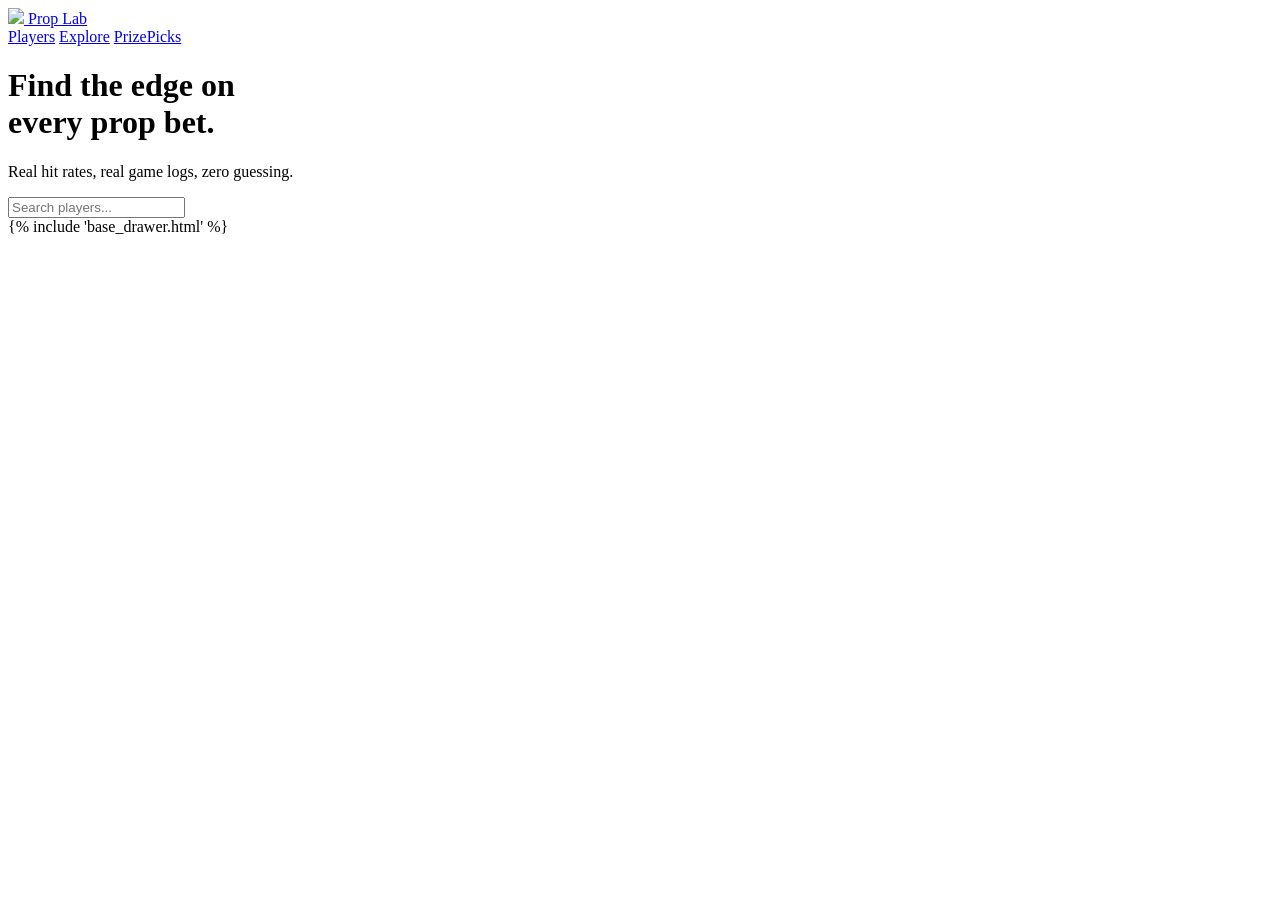
==== app/templates/index.html @ fe8c5f7b "ui and qol improvements" ====
<!doctype html>
<html lang="en">
  <head>
    <meta charset="UTF-8" />
    <title>NBA Prop Lab</title>
    <link
      href="https://fonts.googleapis.com/css2?family=Inter:wght@300;400;500;600;700;800&family=Fredoka+One&display=swap"
      rel="stylesheet"
    />
    <link rel="stylesheet" href="/static/css/base.css" />
    <link rel="stylesheet" href="/static/css/index.css" />
    <link rel="icon" type="image/svg+xml" href="/static/proplab.svg" />
  </head>
  <body>
    <nav>
      <a href="/" class="nav-logo">
        <img src="/static/proplab.svg" class="nav-logo-icon" />
        Prop Lab
      </a>
      <div class="nav-links">
        <a href="/" class="active"><i data-lucide="users"></i> Players</a>
        <a href="/explore"><i data-lucide="compass"></i> Explore</a>
        <a href="/prizepicks"><i data-lucide="crosshair"></i> PrizePicks</a>
      </div>
    </nav>

    <div class="hero">
      <h1>Find the <span>edge</span> on<br />every prop bet.</h1>
      <p>Real hit rates, real game logs, zero guessing.</p>
    </div>

    <div class="search-bar">
      <i data-lucide="search" class="search-icon"></i>
      <input
        type="text"
        id="search"
        placeholder="Search players..."
        oninput="filterPlayers()"
      />
    </div>

    <div class="player-grid" id="player-grid"></div>

    {% include 'base_drawer.html' %}

    <script>
      let allPlayers = [];
      function renderPlayers(players) {
        const grid = document.getElementById("player-grid");
        grid.innerHTML = "";
        players.forEach((p, i) => {
          const card = document.createElement("div");
          card.className = "player-card";
          card.style.animationDelay = `${i * 0.03}s`;
          card.innerHTML = `
          <div class="player-avatar">
            <img src="https://cdn.nba.com/headshots/nba/latest/260x190/${p.id}.png" alt="${p.name}" />
          </div>
          <div class="player-info">
            <div class="player-name">${p.name}</div>
            <div class="player-meta">${p.team} · ${p.position}</div>
          </div>`;
          card.onclick = () => openDrawer(p.id);
          grid.appendChild(card);
        });
      }
      function filterPlayers() {
        const q = document.getElementById("search").value.toLowerCase();
        renderPlayers(
          allPlayers.filter(
            (p) =>
              p.name.toLowerCase().includes(q) ||
              p.team.toLowerCase().includes(q),
          ),
        );
      }
      fetch("/api/players")
        .then((r) => r.json())
        .then((data) => {
          allPlayers = data;
          renderPlayers(allPlayers);
        });
      document.addEventListener("DOMContentLoaded", () => lucide.createIcons());
    </script>
  </body>
</html>
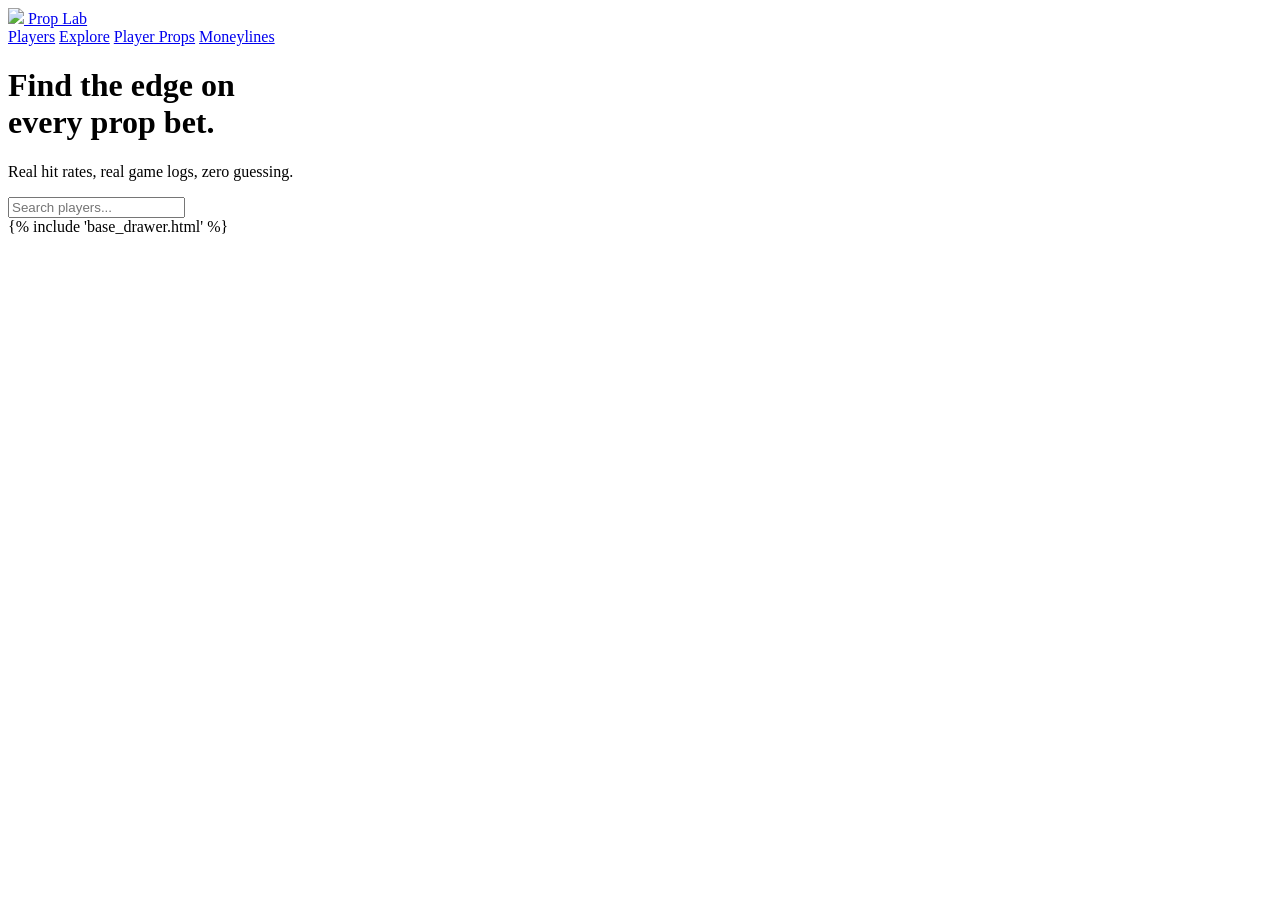
==== commit caf70b69: "added moneylines tab" ====
--- a/app/templates/index.html
+++ b/app/templates/index.html
@@ -20,7 +20,8 @@
       <div class="nav-links">
         <a href="/" class="active"><i data-lucide="users"></i> Players</a>
         <a href="/explore"><i data-lucide="compass"></i> Explore</a>
-        <a href="/prizepicks"><i data-lucide="crosshair"></i> PrizePicks</a>
+        <a href="/prizepicks"><i data-lucide="list"></i> Player Props</a>
+        <a href="/moneylines"><i data-lucide="trending-up"></i> Moneylines</a>
       </div>
     </nav>
 
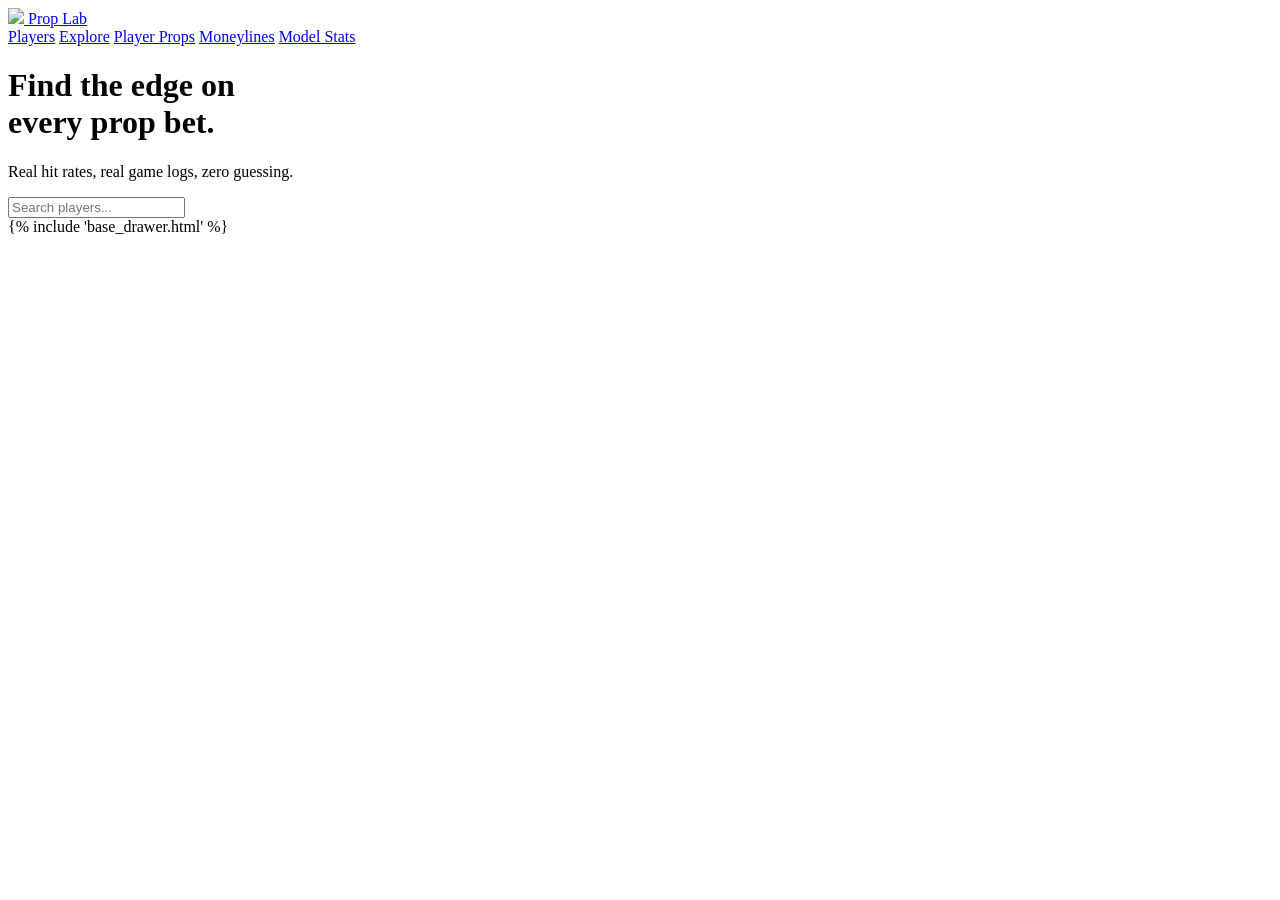
==== commit 7dafc59c: "Model Stats WIP" ====
--- a/app/templates/index.html
+++ b/app/templates/index.html
@@ -17,11 +17,12 @@
         <img src="/static/proplab.svg" class="nav-logo-icon" />
         Prop Lab
       </a>
-      <div class="nav-links">
+            <div class="nav-links">
         <a href="/" class="active"><i data-lucide="users"></i> Players</a>
         <a href="/explore"><i data-lucide="compass"></i> Explore</a>
         <a href="/prizepicks"><i data-lucide="list"></i> Player Props</a>
         <a href="/moneylines"><i data-lucide="trending-up"></i> Moneylines</a>
+        <a href="/model-stats"><i data-lucide="bar-chart-3"></i> Model Stats</a>
       </div>
     </nav>
 
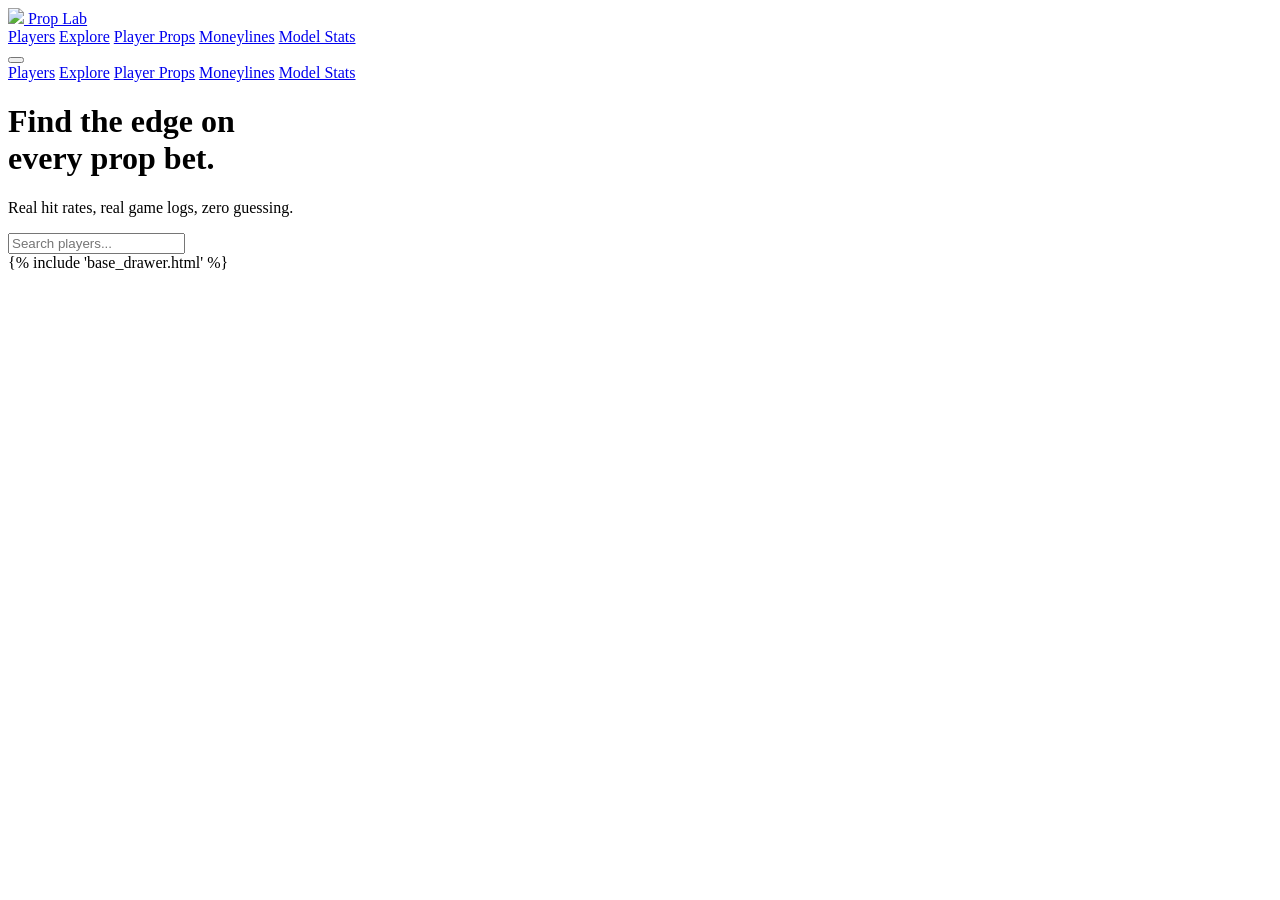
==== commit ddc86797: "mobile improvements" ====
--- a/app/templates/index.html
+++ b/app/templates/index.html
@@ -2,6 +2,7 @@
 <html lang="en">
   <head>
     <meta charset="UTF-8" />
+    <meta name="viewport" content="width=device-width, initial-scale=1.0" />
     <title>NBA Prop Lab</title>
     <link
       href="https://fonts.googleapis.com/css2?family=Inter:wght@300;400;500;600;700;800&family=Fredoka+One&display=swap"
@@ -17,14 +18,25 @@
         <img src="/static/proplab.svg" class="nav-logo-icon" />
         Prop Lab
       </a>
-            <div class="nav-links">
+      <div class="nav-links">
         <a href="/" class="active"><i data-lucide="users"></i> Players</a>
         <a href="/explore"><i data-lucide="compass"></i> Explore</a>
         <a href="/prizepicks"><i data-lucide="list"></i> Player Props</a>
         <a href="/moneylines"><i data-lucide="trending-up"></i> Moneylines</a>
         <a href="/model-stats"><i data-lucide="bar-chart-3"></i> Model Stats</a>
       </div>
+      <button class="mobile-menu-toggle" onclick="toggleMobileMenu()">
+        <i data-lucide="menu"></i>
+      </button>
     </nav>
+    
+    <div class="mobile-menu" id="mobileMenu">
+      <a href="/" class="active"><i data-lucide="users"></i> Players</a>
+      <a href="/explore"><i data-lucide="compass"></i> Explore</a>
+      <a href="/prizepicks"><i data-lucide="list"></i> Player Props</a>
+      <a href="/moneylines"><i data-lucide="trending-up"></i> Moneylines</a>
+      <a href="/model-stats"><i data-lucide="bar-chart-3"></i> Model Stats</a>
+    </div>
 
     <div class="hero">
       <h1>Find the <span>edge</span> on<br />every prop bet.</h1>
@@ -83,6 +95,20 @@
           renderPlayers(allPlayers);
         });
       document.addEventListener("DOMContentLoaded", () => lucide.createIcons());
+      
+      function toggleMobileMenu() {
+        const mobileMenu = document.getElementById('mobileMenu');
+        mobileMenu.classList.toggle('open');
+      }
+      
+      // Close mobile menu when clicking outside
+      document.addEventListener('click', (e) => {
+        const mobileMenu = document.getElementById('mobileMenu');
+        const menuToggle = document.querySelector('.mobile-menu-toggle');
+        if (!mobileMenu.contains(e.target) && !menuToggle.contains(e.target)) {
+          mobileMenu.classList.remove('open');
+        }
+      });
     </script>
   </body>
 </html>
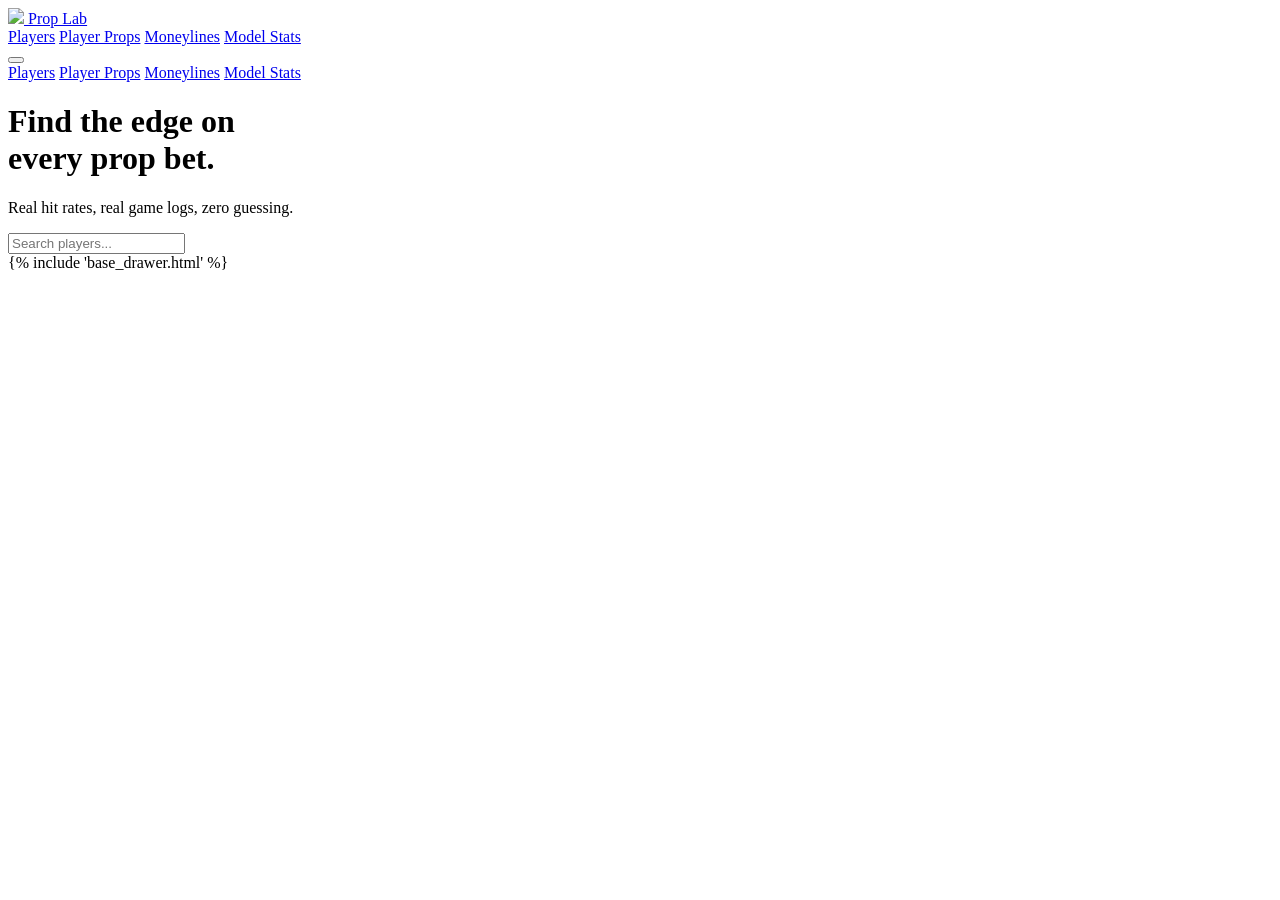
==== commit 27d5a140: "chore: remove Explore link from navigation across multiple templates" ====
--- a/app/templates/index.html
+++ b/app/templates/index.html
@@ -20,7 +20,6 @@
       </a>
       <div class="nav-links">
         <a href="/" class="active"><i data-lucide="users"></i> Players</a>
-        <a href="/explore"><i data-lucide="compass"></i> Explore</a>
         <a href="/prizepicks"><i data-lucide="list"></i> Player Props</a>
         <a href="/moneylines"><i data-lucide="trending-up"></i> Moneylines</a>
         <a href="/model-stats"><i data-lucide="bar-chart-3"></i> Model Stats</a>
@@ -32,7 +31,6 @@
     
     <div class="mobile-menu" id="mobileMenu">
       <a href="/" class="active"><i data-lucide="users"></i> Players</a>
-      <a href="/explore"><i data-lucide="compass"></i> Explore</a>
       <a href="/prizepicks"><i data-lucide="list"></i> Player Props</a>
       <a href="/moneylines"><i data-lucide="trending-up"></i> Moneylines</a>
       <a href="/model-stats"><i data-lucide="bar-chart-3"></i> Model Stats</a>
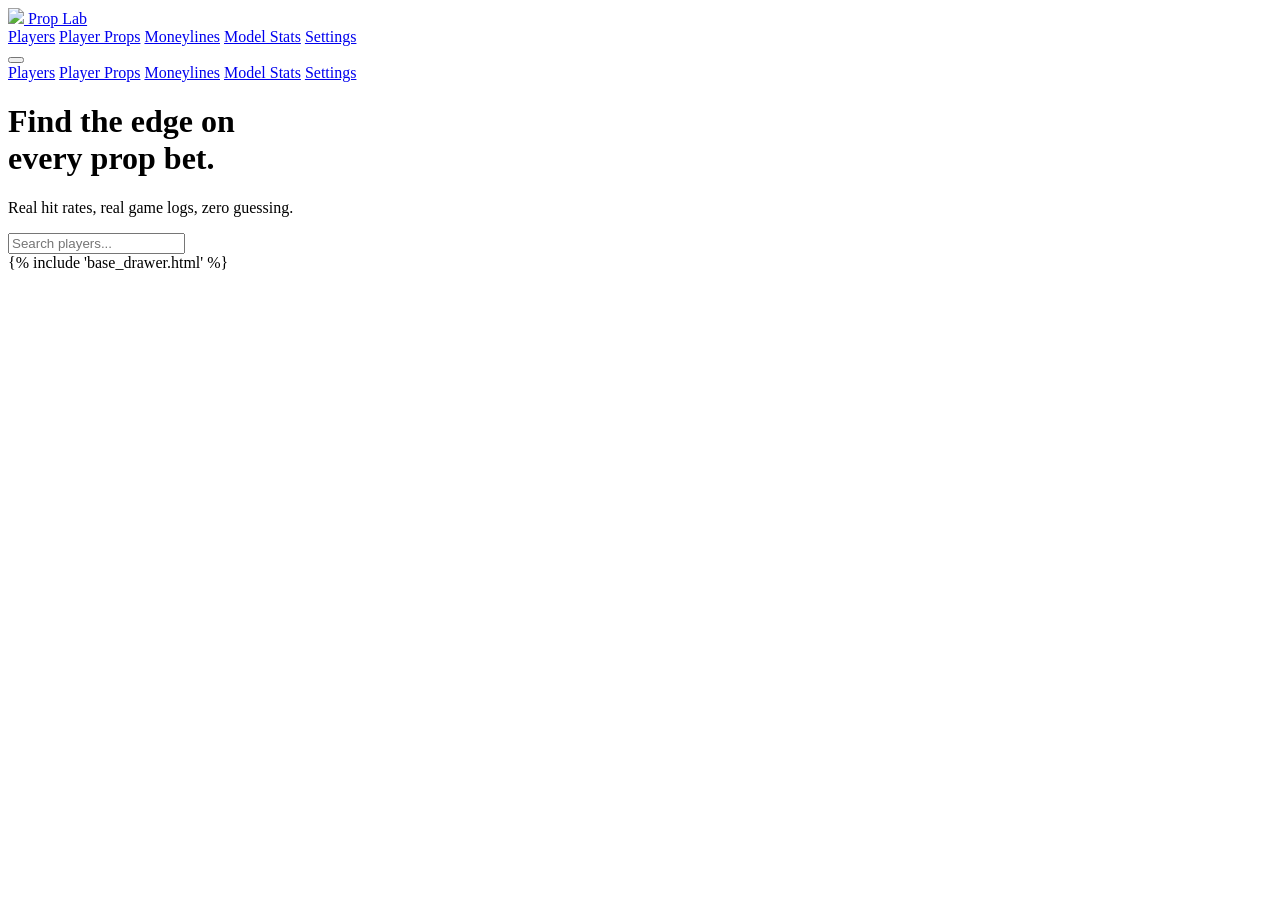
==== commit 19a431e6: "feat: add settings page and update navigation - Introduced a new settings page for managing email su" ====
--- a/app/templates/index.html
+++ b/app/templates/index.html
@@ -23,6 +23,7 @@
         <a href="/prizepicks"><i data-lucide="list"></i> Player Props</a>
         <a href="/moneylines"><i data-lucide="trending-up"></i> Moneylines</a>
         <a href="/model-stats"><i data-lucide="bar-chart-3"></i> Model Stats</a>
+        <a href="/settings"><i data-lucide="settings"></i> Settings</a>
       </div>
       <button class="mobile-menu-toggle" onclick="toggleMobileMenu()">
         <i data-lucide="menu"></i>
@@ -34,6 +35,7 @@
       <a href="/prizepicks"><i data-lucide="list"></i> Player Props</a>
       <a href="/moneylines"><i data-lucide="trending-up"></i> Moneylines</a>
       <a href="/model-stats"><i data-lucide="bar-chart-3"></i> Model Stats</a>
+      <a href="/settings"><i data-lucide="settings"></i> Settings</a>
     </div>
 
     <div class="hero">
